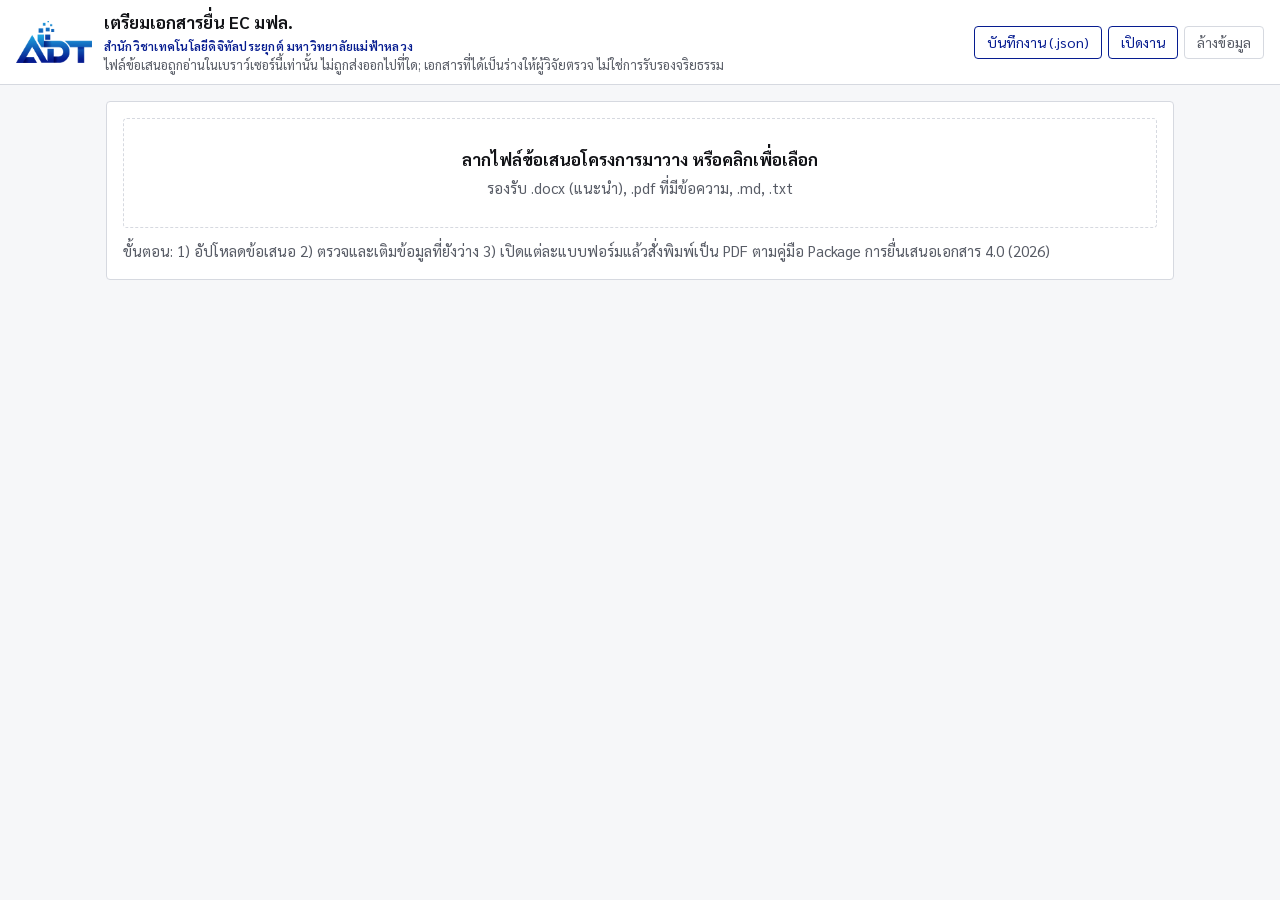
==== index.html @ b41059d8 "EC-MFU Form Helper: client-side tool to prepare MFU EC submission forms Upload a research proposal (" ====
<!DOCTYPE html>
<html lang="th">
<head>
<meta charset="utf-8">
<meta name="viewport" content="width=device-width, initial-scale=1">
<title>EC-MFU Form Builder</title>
<link rel="preconnect" href="https://fonts.googleapis.com">
<link rel="preconnect" href="https://fonts.gstatic.com" crossorigin>
<link href="https://fonts.googleapis.com/css2?family=Sarabun:wght@400;600;700&display=swap" rel="stylesheet">
<link rel="stylesheet" href="src/app.css">
</head>
<body>
<header class="top">
  <div class="brand">
    <img class="logo" src="assets/ADTlogo.png" alt="สำนักวิชาเทคโนโลยีดิจิทัลประยุกต์ มฟล." onerror="this.style.display='none'">
    <div>
      <h1>เตรียมเอกสารยื่น EC มฟล.</h1>
      <div class="org">สำนักวิชาเทคโนโลยีดิจิทัลประยุกต์ มหาวิทยาลัยแม่ฟ้าหลวง</div>
      <div class="sub">ไฟล์ข้อเสนอถูกอ่านในเบราว์เซอร์นี้เท่านั้น ไม่ถูกส่งออกไปที่ใด; เอกสารที่ได้เป็นร่างให้ผู้วิจัยตรวจ ไม่ใช่การรับรองจริยธรรม</div>
    </div>
  </div>
  <div style="display:flex;gap:6px;flex-wrap:wrap;align-items:center">
    <span class="saved" id="saved" role="status" aria-live="polite"></span>
    <button class="btn" id="save" type="button">บันทึกงาน (.json)</button>
    <label class="btn">เปิดงาน<input type="file" id="open" accept=".json"></label>
    <button class="btn quiet" id="clear" type="button">ล้างข้อมูล</button>
  </div>
</header>

<main>
  <div class="card">
    <div class="drop" id="drop" tabindex="0" role="button" aria-label="เลือกไฟล์ข้อเสนอโครงการ">
      <b>ลากไฟล์ข้อเสนอโครงการมาวาง หรือคลิกเพื่อเลือก</b>
      <span class="muted">รองรับ .docx (แนะนำ), .pdf ที่มีข้อความ, .md, .txt</span>
    </div>
    <input type="file" id="file" accept=".docx,.pdf,.md,.markdown,.txt" class="hidden">
    <div class="err hidden" id="err" role="alert"></div>
    <div id="intro">
      <p class="muted" style="margin:12px 0 0">ขั้นตอน: 1) อัปโหลดข้อเสนอ 2) ตรวจและเติมข้อมูลที่ยังว่าง 3) เปิดแต่ละแบบฟอร์มแล้วสั่งพิมพ์เป็น PDF ตามคู่มือ Package การยื่นเสนอเอกสาร 4.0 (2026)</p>
    </div>
  </div>

  <div class="card hidden" id="summary"></div>
  <div class="hidden" id="review"></div>
</main>

<script type="module" src="src/app.js"></script>
</body>
</html>
---- src/app.css ----
:root {
  /* ADT School corporate identity (CI ADT.pdf): navy #061C90, sky #1CA4E1, near-black #050505 */
  --bg: #f6f7f9; --panel: #ffffff; --ink: #121317; --muted: #585c66; --line: #d6d9e0;
  --accent: #061c90; --accent-ink: #ffffff; --accent2: #1ca4e1; --soft: #eef1f6;
  --ok: #176b3a; --ok-bg: #eef3f0; --warn: #8a5a00; --warn-bg: #f4efe2;
  --todo: #a01b2e; --todo-bg: #f8e9eb; --info: #15609a; --info-bg: #e7f1f9;
  --mark: #ffe48a;
  --radius: 4px; --radius-sm: 3px;
}
/* brighter semantic palette; activate by adding data-vivid to <html> */
:root[data-vivid] {
  --ok: #0a7d3c; --ok-bg: #c7edd4; --warn: #b36b00; --warn-bg: #fbe1a6;
  --todo: #cf1322; --todo-bg: #fbd0d4; --info: #0b84c4; --info-bg: #cce7fa;
  --mark: #ffe100;
}
@media (prefers-color-scheme: dark) {
  :root:not([data-theme="light"]) {
    --bg: #0f1116; --panel: #171a21; --ink: #e9ebf0; --muted: #9aa0ad; --line: #2b2f3a;
    --accent: #5aa9e6; --accent-ink: #0f1116; --accent2: #1ca4e1; --soft: #1e222b;
    --ok: #8fd3a5; --ok-bg: #1d3325; --warn: #f0c46a; --warn-bg: #3a2e14;
    --todo: #f2a1ac; --todo-bg: #3a1f26; --info: #9cd0f2; --info-bg: #15283a; --mark: #6b5a17;
  }
}
:root[data-theme="dark"] {
  --bg: #0f1116; --panel: #171a21; --ink: #e9ebf0; --muted: #9aa0ad; --line: #2b2f3a;
  --accent: #5aa9e6; --accent-ink: #0f1116; --accent2: #1ca4e1; --soft: #1e222b;
  --ok: #8fd3a5; --ok-bg: #1d3325; --warn: #f0c46a; --warn-bg: #3a2e14;
  --todo: #f2a1ac; --todo-bg: #3a1f26; --info: #9cd0f2; --info-bg: #15283a; --mark: #6b5a17;
}

* { box-sizing: border-box; }
html, body { margin: 0; }
body { background: var(--bg); color: var(--ink); font-family: "Sarabun", "TH Sarabun New", system-ui, sans-serif; font-size: 15px; line-height: 1.5; }
button, input, select, textarea { font: inherit; color: inherit; }
a { color: var(--accent); }

header.top { position: sticky; top: 0; z-index: 10; background: var(--panel); border-bottom: 1px solid var(--line);
  display: flex; flex-wrap: wrap; gap: 8px 16px; align-items: center; justify-content: space-between; padding: 10px 16px; }
header.top .brand { display: flex; align-items: center; gap: 12px; }
header.top .logo { height: 42px; width: auto; display: block; }
header.top h1 { font-size: 17px; margin: 0; }
header.top .org { color: var(--accent); font-size: 12px; font-weight: 600; letter-spacing: .02em; margin-top: 1px; }
header.top .sub { color: var(--muted); font-size: 13px; }
.btn { display: inline-block; white-space: nowrap; text-decoration: none; border: 1px solid var(--accent); background: transparent; color: var(--accent); border-radius: var(--radius); padding: 5px 12px; cursor: pointer; font-size: 14px; }
.btn:hover, .btn.primary { background: var(--accent); color: var(--accent-ink); }
.btn.quiet { border-color: var(--line); color: var(--muted); }
.btn.quiet:hover { background: var(--soft); color: var(--ink); }
.btn input[type=file] { display: none; }

main { max-width: 1100px; margin: 0 auto; padding: 16px; }
.card { background: var(--panel); border: 1px solid var(--line); border-radius: var(--radius); padding: 16px; margin-bottom: 14px; }
.card h2 { font-size: 16px; margin: 0 0 8px; }
.muted { color: var(--muted); }

.drop { border: 1px dashed var(--line); border-radius: var(--radius); padding: 28px 16px; text-align: center; cursor: pointer; background: var(--panel); }
.drop.over { border-color: var(--accent2); background: var(--soft); }
.drop b { display: block; font-size: 17px; margin-bottom: 4px; }
.err { color: var(--todo); background: var(--todo-bg); border-radius: var(--radius); padding: 8px 12px; margin-top: 10px; }

.stats { display: grid; grid-template-columns: repeat(auto-fit, minmax(170px, 1fr)); gap: 10px; }
.stat { background: var(--soft); border-radius: var(--radius); padding: 10px 12px; }
.stat .k { font-size: 12px; color: var(--muted); }
.stat .v { font-size: 16px; font-weight: 600; }
.stat.wide { grid-column: span 2; }
.stat.wide .v { font-size: 15px; }
@media (max-width: 640px) { .stat.wide { grid-column: auto; } }

table.forms { width: 100%; border-collapse: collapse; }
table.forms td, table.forms th { text-align: left; padding: 7px 6px; border-bottom: 1px solid var(--line); vertical-align: top; }
table.forms th { font-size: 13px; color: var(--muted); font-weight: 600; }
.bar { height: 6px; background: var(--line); border-radius: 3px; overflow: hidden; min-width: 80px; }
.bar > i { display: block; height: 100%; background: var(--ok); }
ul.manual { margin: 6px 0 0; padding-left: 20px; }

nav.secs { display: flex; flex-wrap: wrap; gap: 6px; margin-bottom: 12px; }
nav.secs a { text-decoration: none; border: 1px solid var(--line); background: var(--panel); color: var(--ink); border-radius: var(--radius-sm); padding: 3px 10px; font-size: 13px; }
nav.secs a span { color: var(--todo); font-weight: 600; }
.toolbar { display: flex; flex-wrap: wrap; gap: 10px; align-items: center; margin-bottom: 10px; }

section.sec { scroll-margin-top: 70px; }
section.sec > h2 { display: flex; justify-content: space-between; gap: 8px; }
.note { background: var(--info-bg); color: var(--info); border-radius: var(--radius); padding: 6px 10px; margin: 0 0 10px; font-size: 14px; border-left: 3px solid var(--info); }
.f { border-top: 1px solid var(--line); padding: 10px 0; display: grid; grid-template-columns: minmax(0, 1fr); gap: 4px; }
.f:first-of-type { border-top: 0; }
.f .head { display: flex; flex-wrap: wrap; gap: 6px; align-items: baseline; }
.f .lab { font-weight: 600; }
.chip { font-size: 12px; border-radius: var(--radius-sm); padding: 0 8px; white-space: nowrap; }
.chip.ok { color: var(--ok); background: var(--ok-bg); }
.chip.guess { color: var(--warn); background: var(--warn-bg); }
.chip.todo { color: var(--todo); background: var(--todo-bg); }
.chip.info { color: var(--info); background: var(--info-bg); }
.tags { font-size: 11px; color: var(--muted); }
.hint { font-size: 13px; color: var(--muted); }
.f input[type=text], .f input[type=number], .f input[type=date], .f select, .f textarea {
  width: 100%; border: 1px solid var(--line); background: var(--panel); border-radius: var(--radius); padding: 5px 8px; }
.f textarea { min-height: 70px; resize: vertical; }
.f.empty input, .f.empty textarea, .f.empty select { border-color: var(--todo); }
.seg { display: inline-flex; justify-self: start; border: 1px solid var(--line); border-radius: var(--radius); overflow: hidden; }
.seg button { border: 0; background: transparent; padding: 3px 12px; cursor: pointer; }
.seg button + button { border-left: 1px solid var(--line); }
.seg button.on { background: var(--accent); color: var(--accent-ink); }
.checks { display: grid; grid-template-columns: repeat(auto-fill, minmax(220px, 1fr)); gap: 2px 12px; }
.checks label { display: flex; gap: 6px; align-items: baseline; }
details.src summary { cursor: pointer; font-size: 13px; color: var(--muted); }
details.src blockquote { margin: 4px 0 0; padding: 6px 10px; border-left: 3px solid var(--line); background: var(--soft); font-size: 13px; white-space: pre-wrap; overflow-wrap: anywhere; }
mark { background: var(--mark); color: inherit; }
.grid { overflow-x: auto; }
.grid table { border-collapse: collapse; width: 100%; min-width: 560px; }
.grid td, .grid th { border: 1px solid var(--line); padding: 3px; vertical-align: top; }
.grid th { font-size: 12px; color: var(--muted); font-weight: 600; text-align: left; padding: 4px 6px; }
.grid input, .grid select { width: 100%; border: 0; background: transparent; padding: 3px 4px; }
.grid .months { display: flex; gap: 2px; }
.grid .months input { width: auto; }
.coi-card { border: 1px solid var(--line); border-radius: var(--radius); padding: 8px 10px; margin: 6px 0; }
.coi-card .row { display: grid; grid-template-columns: 1fr auto; gap: 8px; align-items: center; padding: 3px 0; }
.hidden { display: none !important; }

.grid td:first-child input { min-width: 170px; }
@media (max-width: 640px) {
  header.top { position: static; }
  main { padding: 12px 16px; }
  .coi-card .row { grid-template-columns: 1fr; }
}

details.assist { border: 1px solid var(--line); border-radius: var(--radius); padding: 8px 12px; margin-top: 8px; background: var(--soft); }
details.assist summary { cursor: pointer; font-weight: 600; }
details.assist textarea { width: 100%; border: 1px solid var(--line); background: var(--panel); border-radius: var(--radius); padding: 6px 8px; font-size: 13px; }
details.assist textarea.prompt { font-family: ui-monospace, Menlo, monospace; font-size: 12px; }
details.assist .toolbar { margin: 8px 0; }
.btn[disabled] { opacity: 0.45; cursor: default; }

.saved { font-size: 13px; color: var(--ok); }
.saved.bad { color: var(--todo); }
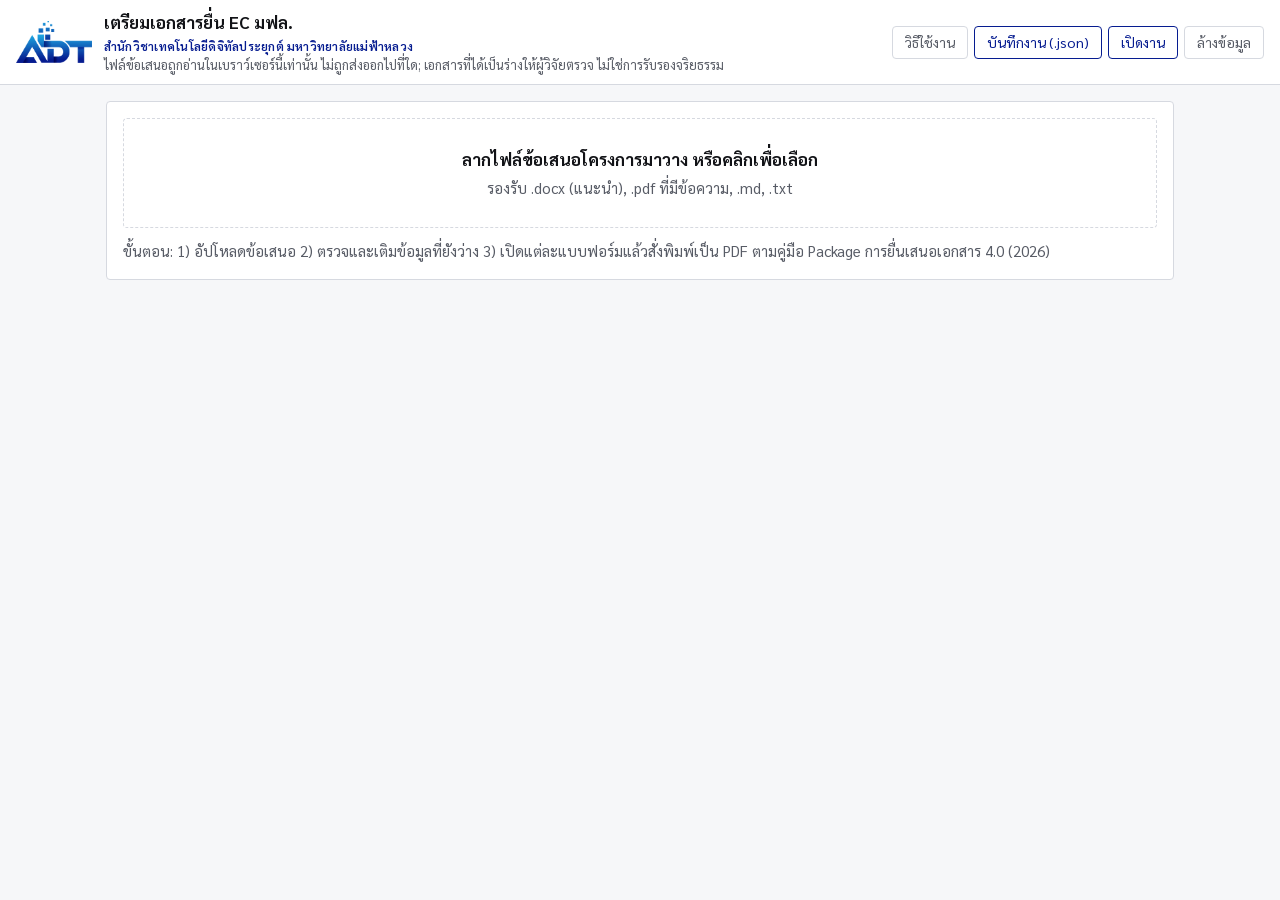
==== commit 9c22a5e1: "Add step-by-step usage guide (guide.html) linked from the header Co-Authored-By: Claude Opus 4.8 <no" ====
--- a/index.html
+++ b/index.html
@@ -21,6 +21,7 @@
   </div>
   <div style="display:flex;gap:6px;flex-wrap:wrap;align-items:center">
     <span class="saved" id="saved" role="status" aria-live="polite"></span>
+    <a class="btn quiet" href="guide.html">วิธีใช้งาน</a>
     <button class="btn" id="save" type="button">บันทึกงาน (.json)</button>
     <label class="btn">เปิดงาน<input type="file" id="open" accept=".json"></label>
     <button class="btn quiet" id="clear" type="button">ล้างข้อมูล</button>
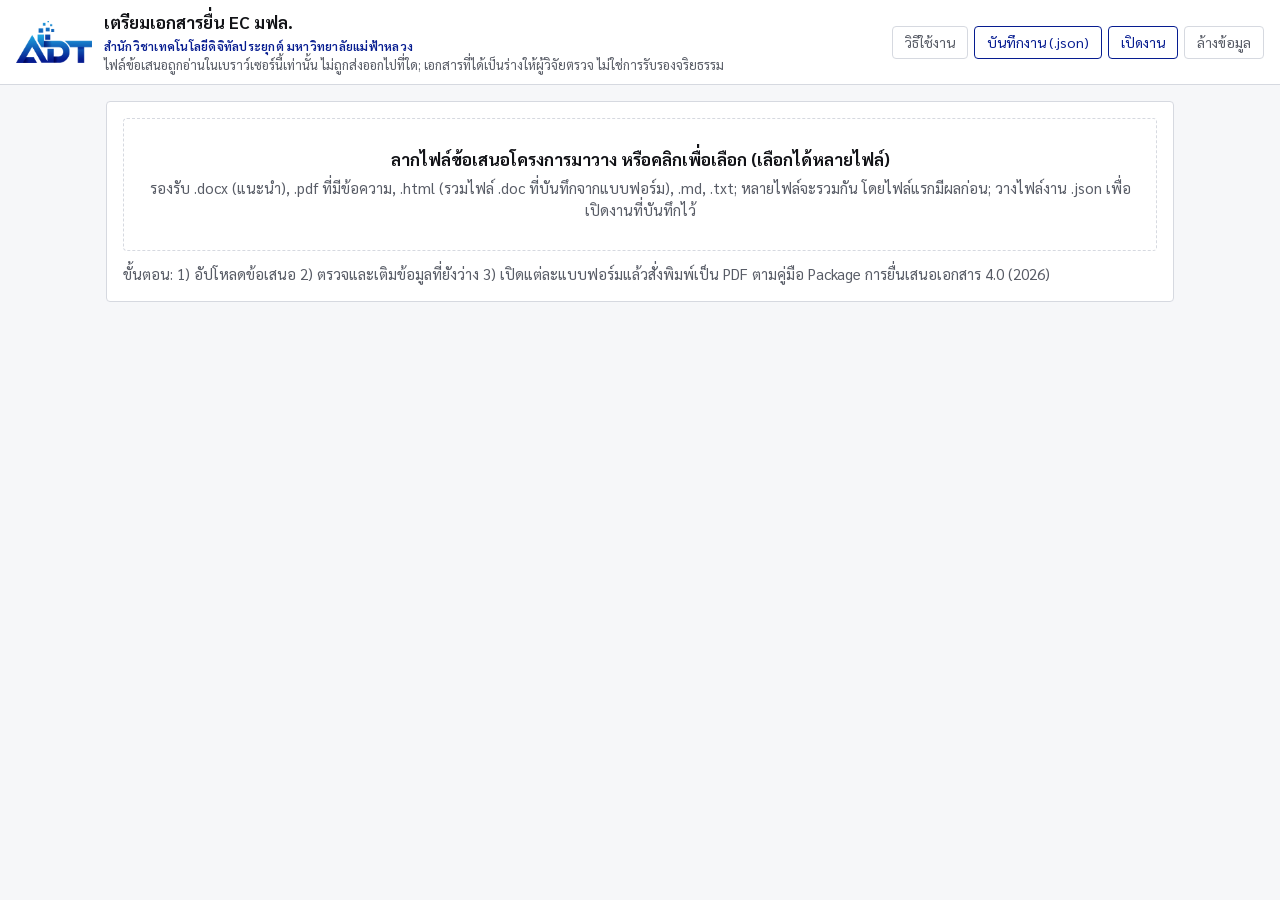
==== commit 2b7e661d: "Read several files per field, heading library, .html/.json upload - Several files are read one by on" ====
--- a/index.html
+++ b/index.html
@@ -31,10 +31,10 @@
 <main>
   <div class="card">
     <div class="drop" id="drop" tabindex="0" role="button" aria-label="เลือกไฟล์ข้อเสนอโครงการ">
-      <b>ลากไฟล์ข้อเสนอโครงการมาวาง หรือคลิกเพื่อเลือก</b>
-      <span class="muted">รองรับ .docx (แนะนำ), .pdf ที่มีข้อความ, .md, .txt</span>
+      <b>ลากไฟล์ข้อเสนอโครงการมาวาง หรือคลิกเพื่อเลือก (เลือกได้หลายไฟล์)</b>
+      <span class="muted">รองรับ .docx (แนะนำ), .pdf ที่มีข้อความ, .html (รวมไฟล์ .doc ที่บันทึกจากแบบฟอร์ม), .md, .txt; หลายไฟล์จะรวมกัน โดยไฟล์แรกมีผลก่อน; วางไฟล์งาน .json เพื่อเปิดงานที่บันทึกไว้</span>
     </div>
-    <input type="file" id="file" accept=".docx,.pdf,.md,.markdown,.txt" class="hidden">
+    <input type="file" id="file" accept=".docx,.pdf,.html,.htm,.doc,.md,.markdown,.txt,.json" multiple class="hidden">
     <div class="err hidden" id="err" role="alert"></div>
     <div id="intro">
       <p class="muted" style="margin:12px 0 0">ขั้นตอน: 1) อัปโหลดข้อเสนอ 2) ตรวจและเติมข้อมูลที่ยังว่าง 3) เปิดแต่ละแบบฟอร์มแล้วสั่งพิมพ์เป็น PDF ตามคู่มือ Package การยื่นเสนอเอกสาร 4.0 (2026)</p>
--- a/src/app.css
+++ b/src/app.css
@@ -74,12 +74,96 @@
 
 nav.secs { display: flex; flex-wrap: wrap; gap: 6px; margin-bottom: 12px; }
 nav.secs a { text-decoration: none; border: 1px solid var(--line); background: var(--panel); color: var(--ink); border-radius: var(--radius-sm); padding: 3px 10px; font-size: 13px; }
-nav.secs a span { color: var(--todo); font-weight: 600; }
+nav.secs a { display: inline-flex; gap: 5px; align-items: center; }
+nav.secs a.has-todo { border-color: var(--todo); }
+nav.secs a.has-guess { border-color: var(--warn); }
+nav.secs a.all-ok { color: var(--ok); }
+nav.secs a .n { font-size: 11px; font-weight: 700; border-radius: 9px; padding: 0 6px; line-height: 17px; }
+nav.secs a .n.todo { background: var(--todo); color: var(--accent-ink); }
+nav.secs a .n.guess { background: var(--warn-bg); color: var(--warn); border: 1px solid var(--warn); }
+
+/* one tab per form, under the main review card; sticks below the page header */
+.ftabs { position: sticky; top: var(--hdr, 0px); z-index: 9; display: flex; gap: 4px; overflow-x: auto; margin: 0 0 -1px;
+  background: var(--bg); padding: 6px 0 0; border-bottom: 2px solid var(--accent); scrollbar-width: thin; }
+.ftab { flex: 1 1 0; min-width: 104px; display: grid; gap: 1px; text-align: left; font: inherit; cursor: pointer; padding: 6px 10px 7px;
+  border: 1px solid var(--line); border-bottom: 0; border-radius: var(--radius) var(--radius) 0 0; background: var(--soft); color: var(--muted); }
+.ftab .code { font-weight: 700; color: var(--ink); font-size: 14px; }
+.ftab .name { font-size: 12px; line-height: 1.3; }
+.ftab .prog { display: flex; align-items: center; gap: 6px; margin-top: 3px; }
+.ftab .mini { flex: 1; height: 5px; border-radius: 3px; background: var(--line); overflow: hidden; }
+.ftab .mini i { display: block; height: 100%; background: var(--todo); }
+.ftab .pct { font-size: 12px; font-weight: 700; color: var(--todo); min-width: 34px; text-align: right; }
+.ftab.complete .mini i { background: var(--ok); }
+.ftab.complete .pct { color: var(--ok); }
+.ftab:hover { background: var(--panel); }
+.ftab.on { background: var(--accent); border-color: var(--accent); color: var(--accent-ink); }
+.ftab.on .code, .ftab.on .pct { color: var(--accent-ink); }
+.ftab.on .mini { background: color-mix(in srgb, var(--accent-ink) 30%, transparent); }
+.ftab.on .mini i { background: var(--accent-ink); }
+.ftab.all { flex: 0.7 1 0; }
+.tabhead { border-top-left-radius: 0; border-top-right-radius: 0; }
+.tabhead .row { display: flex; justify-content: space-between; gap: 12px; align-items: flex-start; flex-wrap: wrap; }
+.tabhead h2 { margin: 0; }
+.tabhead p { margin: 2px 0 8px; }
+.tabhead nav.secs { margin: 4px 0 0; }
+section.sec, .f { scroll-margin-top: calc(var(--hdr, 0px) + 96px); }
+button.linkish { all: unset; cursor: pointer; color: inherit; }
+button.linkish:hover b, button.linkish:focus-visible b { color: var(--accent); text-decoration: underline; }
+button.linkish:focus-visible { outline: 2px solid var(--accent2); }
+@media (max-width: 640px) { .ftabs { top: 0; } .ftab { min-width: 112px; } }
+
+/* checklist of what is still missing, top of the review */
+.todo-box { border: 1px solid var(--line); border-radius: var(--radius); padding: 10px 12px; margin: 0 0 12px; background: var(--soft); display: grid; gap: 8px; }
+.tsum { display: grid; gap: 4px; }
+.tbar { display: flex; height: 8px; border-radius: 4px; overflow: hidden; background: var(--line); }
+.tbar i { display: block; height: 100%; }
+.tbar i.ok { background: var(--ok); } .tbar i.guess { background: #e0a526; } .tbar i.todo { background: var(--todo); }
+.tleg { display: flex; flex-wrap: wrap; gap: 14px; font-size: 13px; font-weight: 600; }
+.tleg .k.todo { color: var(--todo); } .tleg .k.guess { color: var(--warn); } .tleg .k.ok { color: var(--ok); }
+details.tlist > summary { cursor: pointer; font-weight: 600; font-size: 14px; }
+.tgroup { display: grid; grid-template-columns: minmax(140px, 220px) 1fr; gap: 6px 10px; padding: 5px 0; border-top: 1px dashed var(--line); }
+.tgroup:first-of-type { border-top: 0; }
+.tsec { font-size: 13px; color: var(--muted); padding-top: 3px; }
+.tchips { display: flex; flex-wrap: wrap; gap: 5px; }
+.tchip { font: inherit; font-size: 13px; cursor: pointer; border-radius: var(--radius-sm); padding: 1px 8px; text-align: left; }
+.tchip.todo { color: var(--todo); background: var(--todo-bg); border: 1px solid var(--todo); }
+.tchip.guess { color: var(--warn); background: var(--warn-bg); border: 1px solid var(--warn); }
+.tchip:hover { filter: brightness(0.95); text-decoration: underline; }
+.tdone { margin: 0; color: var(--ok); font-weight: 600; }
+@media (max-width: 640px) { .tgroup { grid-template-columns: 1fr; } }
+
+/* field states */
+.f[data-kind="todo"] { border-left: 4px solid var(--todo); padding-left: 10px; background: linear-gradient(90deg, var(--todo-bg), transparent 60%); }
+.f[data-kind="guess"] { border-left: 4px solid #e0a526; padding-left: 10px; }
+.f { transition: box-shadow 0.3s; }
+.f.flash { animation: flash 1.6s ease-out; }
+@keyframes flash { 0%, 40% { box-shadow: 0 0 0 3px var(--accent2); } 100% { box-shadow: 0 0 0 0 transparent; } }
+.btn.confirm { font-size: 12px; padding: 0 8px; border-color: var(--ok); color: var(--ok); background: var(--panel); }
+.btn.confirm:hover { background: var(--ok-bg); }
+
+/* Version / Date of the documents: typed here, printed on every form header */
+.f.doc input[type=text], .f.doc input[type=date] { background: #eaf6fd; border: 2px solid var(--accent2); font-weight: 600; max-width: 280px; }
+.f.doc input::placeholder { color: #4b88a8; font-weight: 400; }
+.f.doc input:focus { outline: 2px solid var(--accent); outline-offset: 1px; }
+.f.doc.empty input[type=text], .f.doc.empty input[type=date] { border-color: color-mix(in srgb, var(--todo) 45%, var(--accent2)); }
+.with-btn { display: flex; gap: 8px; align-items: center; flex-wrap: wrap; }
+@media (prefers-color-scheme: dark) { :root:not([data-theme="light"]) .f.doc input { background: #12324a; } }
+:root[data-theme="dark"] .f.doc input { background: #12324a; }
+
+/* jump to the next item, always in reach */
+details.tlist > .tgroup:first-of-type { margin-top: 4px; }
+details.tlist { max-height: 300px; overflow-y: auto; }
+.nextbar { position: fixed; left: 0; right: 0; margin: 0 auto; width: max-content; bottom: 14px; z-index: 20; display: flex; gap: 8px; flex-wrap: wrap; justify-content: center;
+  background: var(--panel); border: 1px solid var(--line); border-radius: 22px; padding: 6px 8px; box-shadow: 0 4px 16px rgba(0, 0, 0, 0.15); max-width: calc(100% - 32px); }
+.nextbar .btn { border-radius: 16px; font-size: 13px; }
+.nextbar .btn.todo { background: var(--todo); border-color: var(--todo); color: var(--accent-ink); }
+.nextbar .btn.guess { background: var(--warn-bg); border-color: var(--warn); color: var(--warn); }
+#review { padding-bottom: 60px; }
 .toolbar { display: flex; flex-wrap: wrap; gap: 10px; align-items: center; margin-bottom: 10px; }
 
-section.sec { scroll-margin-top: 70px; }
 section.sec > h2 { display: flex; justify-content: space-between; gap: 8px; }
 .note { background: var(--info-bg); color: var(--info); border-radius: var(--radius); padding: 6px 10px; margin: 0 0 10px; font-size: 14px; border-left: 3px solid var(--info); }
+.media-note ul { margin: 4px 0 0; padding-left: 20px; }
 .f { border-top: 1px solid var(--line); padding: 10px 0; display: grid; grid-template-columns: minmax(0, 1fr); gap: 4px; }
 .f:first-of-type { border-top: 0; }
 .f .head { display: flex; flex-wrap: wrap; gap: 6px; align-items: baseline; }
@@ -122,8 +206,10 @@
   .coi-card .row { grid-template-columns: 1fr; }
 }
 
-details.assist { border: 1px solid var(--line); border-radius: var(--radius); padding: 8px 12px; margin-top: 8px; background: var(--soft); }
-details.assist summary { cursor: pointer; font-weight: 600; }
+details.assist { border: 1px solid color-mix(in srgb, var(--accent2) 45%, var(--line)); border-left: 4px solid var(--accent2); border-radius: var(--radius); padding: 8px 12px; margin-top: 8px; background: color-mix(in srgb, var(--accent2) 7%, var(--panel)); }
+details.assist summary { cursor: pointer; font-weight: 600; color: var(--accent); }
+details.assist .per-form { display: inline-flex; flex-wrap: wrap; gap: 6px; margin-left: 8px; font-weight: 400; font-size: 12px; }
+details.assist .per-form span { border: 1px solid color-mix(in srgb, var(--accent2) 40%, var(--line)); border-radius: 9px; padding: 0 7px; color: var(--muted); background: var(--panel); }
 details.assist textarea { width: 100%; border: 1px solid var(--line); background: var(--panel); border-radius: var(--radius); padding: 6px 8px; font-size: 13px; }
 details.assist textarea.prompt { font-family: ui-monospace, Menlo, monospace; font-size: 12px; }
 details.assist .toolbar { margin: 8px 0; }
@@ -131,3 +217,63 @@
 
 .saved { font-size: 13px; color: var(--ok); }
 .saved.bad { color: var(--todo); }
+
+/* pictures and tables in long text fields (media.js) */
+.media-field { display: grid; gap: 6px; }
+.media-field .toolbar { margin: 0; gap: 8px; }
+.mpanel { border: 1px dashed var(--line); border-radius: var(--radius); padding: 8px; display: grid; gap: 6px; }
+.mpanel .toolbar input { width: 64px; }
+.gallery { display: grid; gap: 8px; }
+.mcard { border: 1px solid var(--line); border-radius: var(--radius); padding: 8px; background: var(--bg); display: grid; gap: 6px; }
+.mcard .head { display: flex; justify-content: space-between; align-items: center; }
+.mcard img { max-width: min(100%, 360px); max-height: 240px; object-fit: contain; background: #fff; border: 1px solid var(--line); }
+.mcard table.mt { border-collapse: collapse; min-width: 50%; }
+.mcard table.mt td { border: 1px solid var(--line); padding: 3px 6px; min-width: 60px; vertical-align: top; background: var(--panel); }
+.mcard table.mt td.hs { font-weight: 600; }
+
+/* Quiet highlight: colour marks only what needs action, as a thin edge or a small dot;
+   backgrounds and text stay neutral. (Overrides the louder rules above.) */
+.f[data-kind="todo"] { border-left: 2px solid color-mix(in srgb, var(--todo) 70%, transparent); background: none; padding-left: 10px; }
+.f[data-kind="guess"] { border-left: 2px solid color-mix(in srgb, #e0a526 55%, transparent); padding-left: 10px; }
+.f.empty input, .f.empty textarea, .f.empty select { border-color: color-mix(in srgb, var(--todo) 55%, var(--line)); }
+.chip, .chip.ok, .chip.guess, .chip.todo, .chip.info { background: none; padding: 0 0 0 12px; position: relative; color: var(--muted); font-weight: 400; }
+.chip::before { content: ""; position: absolute; left: 2px; top: 50%; width: 6px; height: 6px; margin-top: -3px; border-radius: 50%; background: var(--line); }
+.chip.ok::before { background: var(--ok); }
+.chip.guess::before { background: #e0a526; }
+.chip.todo { color: var(--todo); }
+.chip.todo::before { background: var(--todo); }
+.chip.info::before { background: var(--info); }
+.btn.confirm { border-color: var(--line); color: var(--ok); background: transparent; }
+nav.secs a.has-todo, nav.secs a.has-guess { border-color: var(--line); }
+nav.secs a.all-ok { color: var(--muted); }
+nav.secs a .n { padding: 0 4px; line-height: 16px; font-weight: 600; }
+nav.secs a .n.todo { background: none; color: var(--todo); }
+nav.secs a .n.guess { background: none; border: 0; color: var(--warn); }
+.tchip.todo, .tchip.guess { background: var(--panel); border: 1px solid var(--line); color: var(--ink); padding-left: 16px; position: relative; }
+.tchip.todo::before, .tchip.guess::before { content: ""; position: absolute; left: 6px; top: 50%; width: 6px; height: 6px; margin-top: -3px; border-radius: 50%; }
+.tchip.todo::before { background: var(--todo); }
+.tchip.guess::before { background: #e0a526; }
+.tleg .k { font-weight: 600; color: var(--muted); }
+.tleg .k.todo { color: var(--todo); }
+.ftab .mini i { background: var(--accent2); }
+.ftab .pct { color: var(--muted); font-weight: 600; }
+.ftab.complete .pct { color: var(--ok); }
+.nextbar .btn.todo { background: var(--panel); color: var(--todo); border-color: color-mix(in srgb, var(--todo) 50%, var(--line)); }
+.nextbar .btn.guess { background: var(--panel); color: var(--warn); border-color: var(--line); }
+
+/* AP 02 ข้อ 17.2: budget lines and their EC heading */
+.budgetmap table { min-width: 620px; }
+.budgetmap td { padding: 5px 6px; font-size: 14px; }
+.budgetmap td .hint, .budgetmap td .tags { font-size: 12px; margin-top: 1px; }
+.budgetmap td.num { text-align: right; white-space: nowrap; font-variant-numeric: tabular-nums; width: 110px; }
+.budgetmap td:last-child { width: 240px; }
+.budgetmap select { border: 1px solid var(--line); border-radius: var(--radius-sm); background: var(--panel); padding: 3px 4px; }
+.budgetmap tfoot td { font-weight: 600; border-top: 2px solid var(--line); }
+.budgetmap tfoot td.warn { color: var(--todo); font-weight: 600; }
+.budgetmap tfoot td.muted { font-weight: 400; }
+
+/* where a long field came from in the file; pick another heading */
+details.pick > summary { cursor: pointer; font-size: 12px; color: var(--muted); }
+details.pick > summary:hover { color: var(--accent); }
+details.pick .toolbar { margin: 4px 0 0; }
+details.pick select { max-width: 100%; border: 1px solid var(--line); border-radius: var(--radius-sm); background: var(--panel); padding: 3px 4px; font-size: 13px; }
